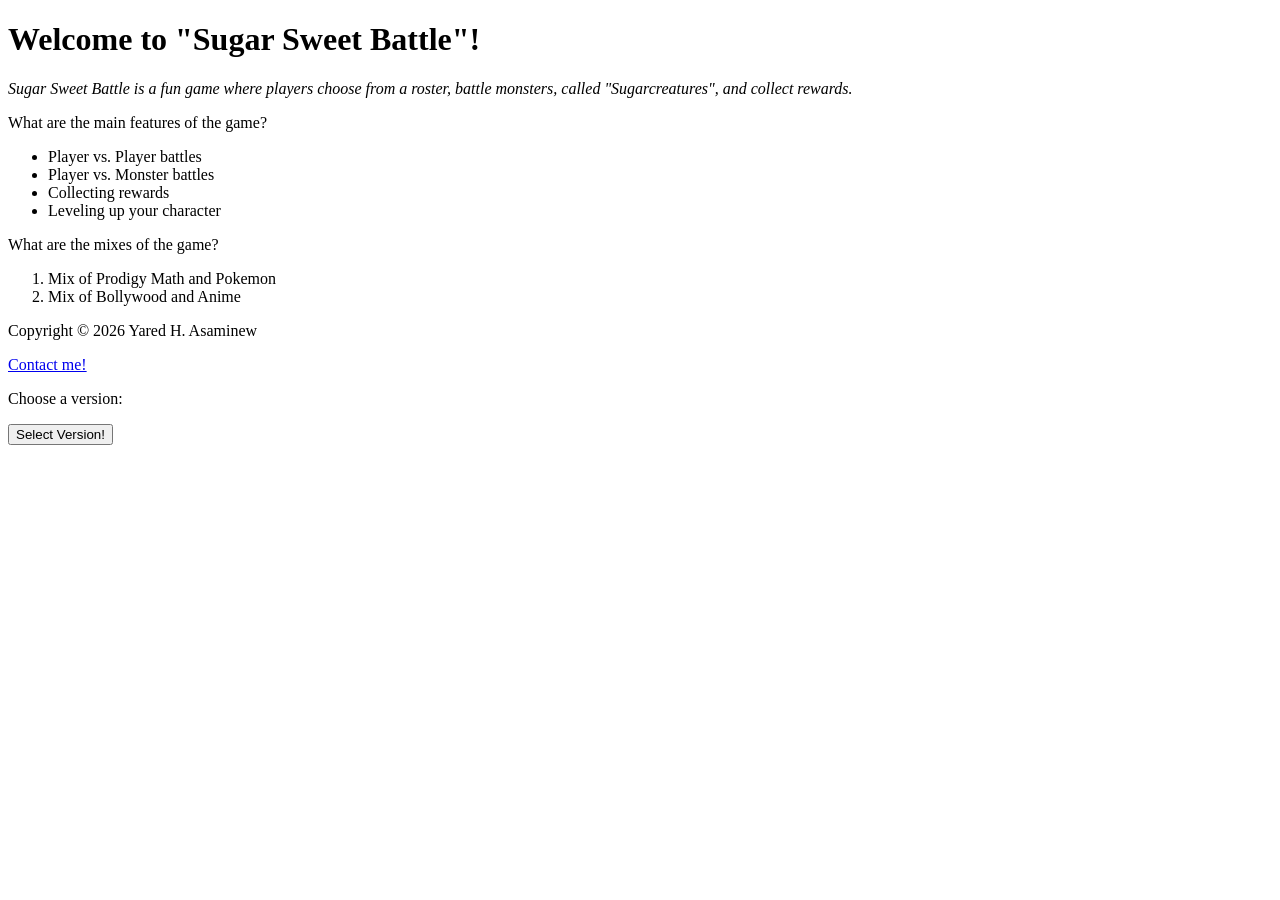
==== index.html @ 0d136a01 "Add files via upload" ====
<!DOCTYPE html>
<html lang="en">
    <head>
        <meta charset="UTF-8">
        <meta name="author" content="Yared H. Asaminew">
        <link rel="stylesheet" href="style.css">
        <title>"Sugar Sweet Battle" website</title>
    </head>
    <body>
        <h1>Welcome to "Sugar Sweet Battle"!</h1>
        <i>Sugar Sweet Battle is a fun game where players choose from a roster, battle monsters, called "Sugarcreatures", and collect rewards.</i>
        <p>What are the main features of the game?</p>
        <ul type="I">
            <li>Player vs. Player battles</li> 
            <li>Player vs. Monster battles</li>
            <li>Collecting rewards</li>
            <li>Leveling up your character</li>
        </ul>
        <p>What are the mixes of the game?</p>
        <ol>
            <li>Mix of Prodigy Math and Pokemon</li>
            <li>Mix of Bollywood and Anime</li>
        </ol>
    </body>
    <footer>
        <p>Copyright &copy; 2026 Yared H. Asaminew</p>
        <a href="mailto:asaminewyared@gmail.com">Contact me!</a>
    </footer>
    <div class="selectVersion">
        <p>Choose a version:</p>
        <button onclick="window.location.href='/versions'" id="versionButton">Select Version!</button>
    </div>
</html>
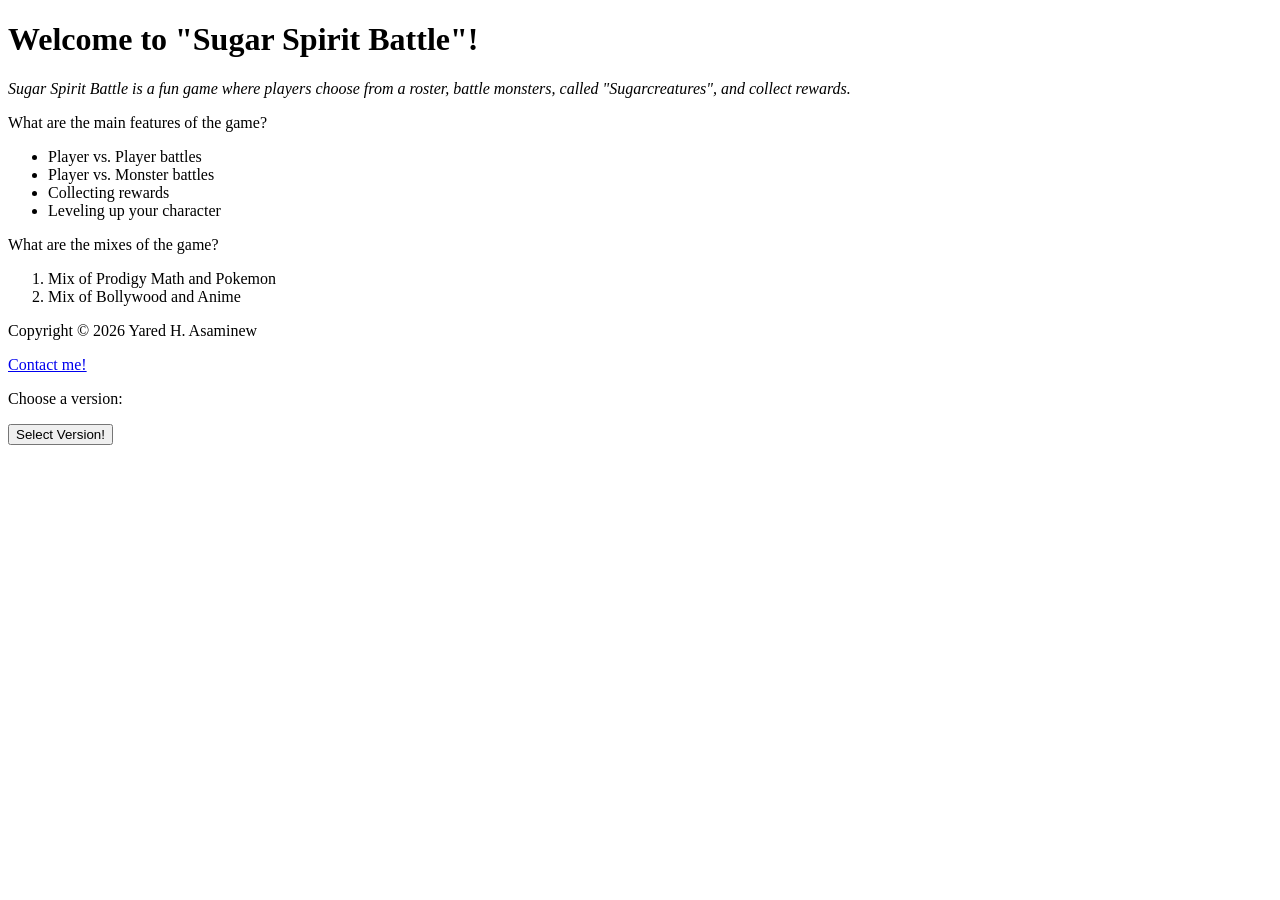
==== commit 553f3418: "Update title and heading from 'Sweet' to 'Spirit'" ====
--- a/index.html
+++ b/index.html
@@ -4,11 +4,11 @@
         <meta charset="UTF-8">
         <meta name="author" content="Yared H. Asaminew">
         <link rel="stylesheet" href="style.css">
-        <title>"Sugar Sweet Battle" website</title>
+        <title>"Sugar Spirit Battle" website</title>
     </head>
     <body>
-        <h1>Welcome to "Sugar Sweet Battle"!</h1>
-        <i>Sugar Sweet Battle is a fun game where players choose from a roster, battle monsters, called "Sugarcreatures", and collect rewards.</i>
+        <h1>Welcome to "Sugar Spirit Battle"!</h1>
+        <i>Sugar Spirit Battle is a fun game where players choose from a roster, battle monsters, called "Sugarcreatures", and collect rewards.</i>
         <p>What are the main features of the game?</p>
         <ul type="I">
             <li>Player vs. Player battles</li> 
@@ -30,4 +30,4 @@
         <p>Choose a version:</p>
         <button onclick="window.location.href='/versions'" id="versionButton">Select Version!</button>
     </div>
-</html>+</html>
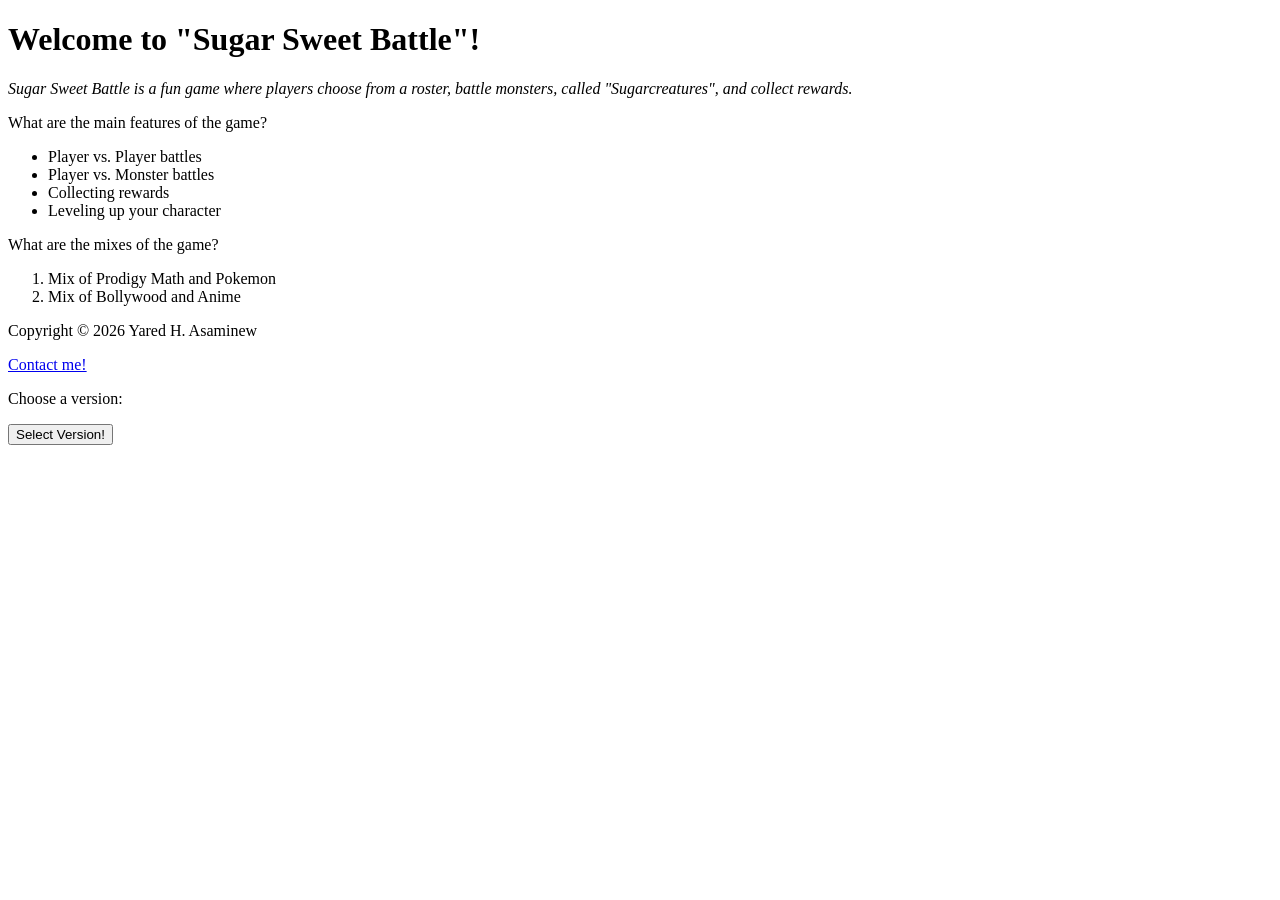
==== commit 698d5d01: "Add files via upload" ====
--- a/index.html
+++ b/index.html
@@ -4,11 +4,11 @@
         <meta charset="UTF-8">
         <meta name="author" content="Yared H. Asaminew">
         <link rel="stylesheet" href="style.css">
-        <title>"Sugar Spirit Battle" website</title>
+        <title>"Sugar Sweet Battle" website</title>
     </head>
     <body>
-        <h1>Welcome to "Sugar Spirit Battle"!</h1>
-        <i>Sugar Spirit Battle is a fun game where players choose from a roster, battle monsters, called "Sugarcreatures", and collect rewards.</i>
+        <h1 class="title">Welcome to "Sugar Sweet Battle"!</h1>
+        <i>Sugar Sweet Battle is a fun game where players choose from a roster, battle monsters, called "Sugarcreatures", and collect rewards.</i>
         <p>What are the main features of the game?</p>
         <ul type="I">
             <li>Player vs. Player battles</li> 
@@ -28,6 +28,6 @@
     </footer>
     <div class="selectVersion">
         <p>Choose a version:</p>
-        <button onclick="window.location.href='/versions'" id="versionButton">Select Version!</button>
+        <button onclick="window.location.href='/versions'" class="versionButton">Select Version!</button>
     </div>
-</html>
+</html>
